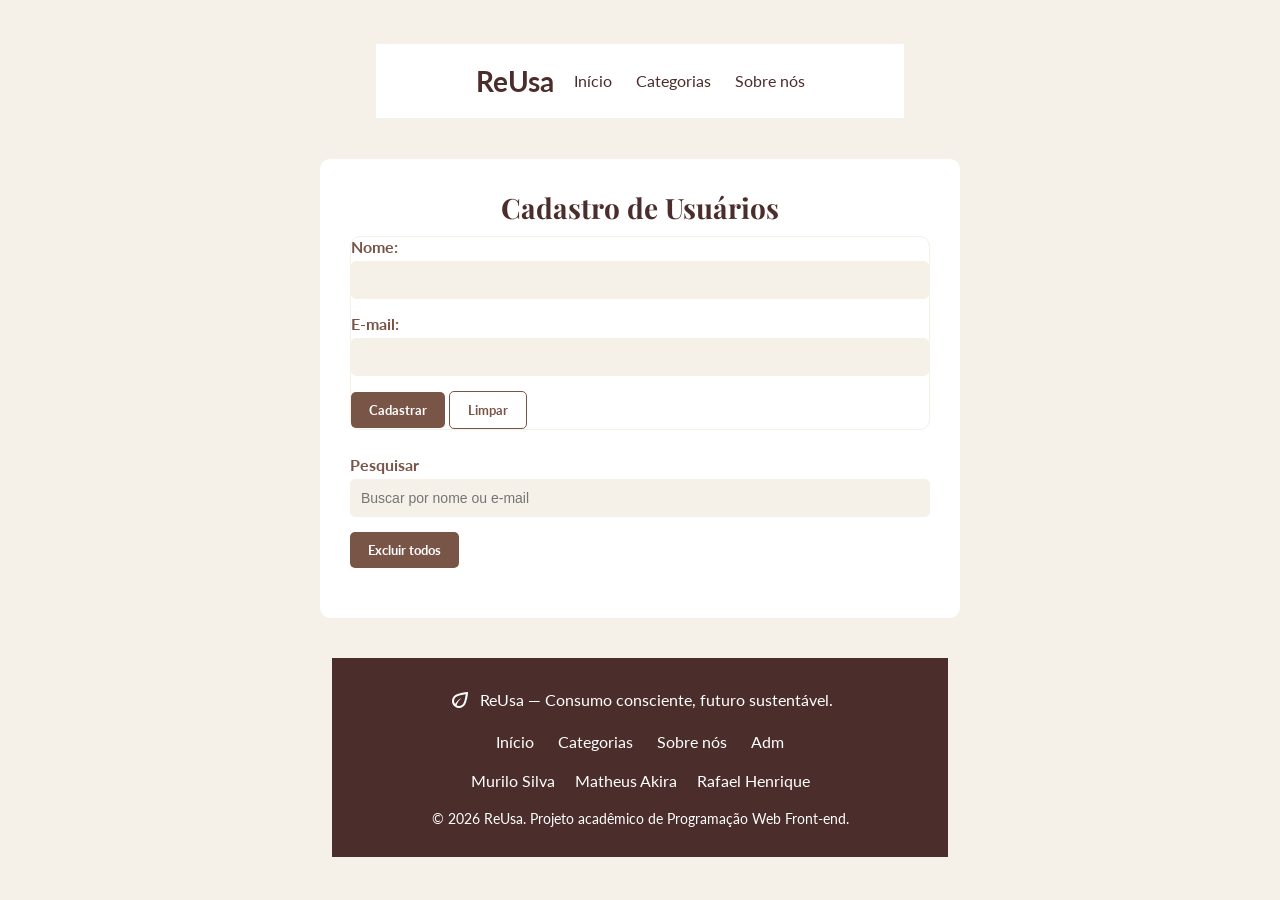
==== adm.html @ 1a183d47 "Página adm com cadastro de usuários em localStorage" ====
<!DOCTYPE html>
<html lang="pt-br">
<head>
    <meta charset="UTF-8" />
    <meta name="viewport" content="width=device-width, initial-scale=1.0" />
    <title>Adm - ReUsa</title>
    <link rel="stylesheet" href="style.css" />
    <link rel="stylesheet" href="styles/adm.css">
    <link
      href="https://fonts.googleapis.com/icon?family=Material+Icons+Outlined"
      rel="stylesheet"
    />
    <link rel="preconnect" href="https://fonts.googleapis.com" />
    <link rel="preconnect" href="https://fonts.gstatic.com" crossorigin />
    <link
      href="https://fonts.googleapis.com/css2?family=Lato:ital,wght@0,100;0,300;0,400;0,700;0,900;1,100;1,300;1,400;1,700;1,900&family=Playfair+Display:ital,wght@0,400..900;1,400..900&display=swap"
      rel="stylesheet"
    />
</head>
<body>
    <header class="cabecalho">
      <h1 class="logo">ReUsa</h1>

      <nav class="menu-navegacao">
        <ul class="lista-navegacao">
          <li><a href="principal.html#inicio">Início</a></li>
          <li><a href="principal.html#categorias">Categorias</a></li>
          <li><a href="principal.html#sobre">Sobre nós</a></li>
        </ul>
      </nav>
    </header>

    <main class="painel-adm">
        <h2 class="titulo-secao">Cadastro de Usuários</h2>

        <form id="form-cadastro">
            <label class="rotulo" for="campo-nome">Nome:</label>
            <input class="campo" type="text" id="campo-nome" name="nome" required>

            <label class="rotulo" for="campo-email">E-mail:</label>
            <input class="campo" type="email" id="campo-email" name="email" required>

            <button class="botao" type="submit" id="btn-cadastrar">Cadastrar</button>
            <button class="botao botao-secundario" type="button" id="btn-limpar">Limpar</button>
        </form>

        <label class="rotulo" for="campo-pesquisa">Pesquisar</label>
        <input class="campo" type="search" id="campo-pesquisa" placeholder="Buscar por nome ou e-mail">

        <button class="botao" type="button" id="btn-excluir-todos">Excluir todos</button>

        <ul id="lista-usuarios"></ul>
    </main>

    <footer class="rodape">
      <p class="texto-rodape">
        <i class="material-icons-outlined">eco</i>
        ReUsa — Consumo consciente, futuro sustentável.
      </p>

      <nav class="navegacao-rodape">
        <ul class="lista-rodape">
          <li><a href="principal.html#inicio">Início</a></li>
          <li><a href="principal.html#categorias">Categorias</a></li>
          <li><a href="principal.html#sobre">Sobre nós</a></li>
          <li><a href="adm.html">Adm</a></li>
        </ul>
      </nav>

      <nav class="navegacao-integrantes">
        <ul class="lista-integrantes">
          <li><a href="curriculos/murilo/cur-murilo.html" target="_blank">Murilo Silva</a></li>
          <li><a href="curriculos/akira/cur-akira.html" target="_blank">Matheus Akira</a></li>
          <li><a href="curriculos/rafael/cur-rafael.html" target="_blank">Rafael Henrique</a></li>
        </ul>
      </nav>

      <p class="direitos-autorais">
        &copy; 2026 ReUsa. Projeto acadêmico de Programação Web Front-end.
      </p>
    </footer>

    <script src="js/adm.js"></script>
</body>
</html>
---- style.css ----
@import url("styles/form.css");
@import url("styles/principal.css");

:root{
    --branco: #ffffff;
    --creme: #F5F0E8;
    --marrom: #4B2E2B;
    --marrom-claro: #795548;
    --fonte-principal: "Lato", sans-serif;
    --fonte-titulo: "Playfair Display", serif;
}

* {
  margin: 0;
  padding: 0;
  box-sizing: border-box;
}

body {
  font-family: var(--fonte-principal);
  background-color: var(--creme);
  color: var(--marrom);

  min-height: 100vh;
  display: flex;
  flex-direction: column;
  align-items: center;
  justify-content: center;

  padding: 20px;
}
---- styles/adm.css ----
.painel-adm {
    width: 100%;
    max-width: 640px;
    margin: 40px auto;
    padding: 30px;
    background-color: var(--branco);
    border-radius: 10px;
}

.painel-adm form {
    max-width: none;
    padding: 0;
    margin-bottom: 25px;
}

.botao {
    padding: 10px 18px;
    background-color: var(--marrom-claro);
    color: var(--branco);
    border: none;
    border-radius: 5px;
    font-family: var(--fonte-principal);
    font-weight: bold;
    cursor: pointer;
}

.botao:hover {
    background-color: var(--marrom);
}

.botao-secundario {
    background-color: transparent;
    color: var(--marrom-claro);
    border: 1px solid var(--marrom-claro);
}

.botao-secundario:hover {
    background-color: var(--creme);
}

#lista-usuarios {
    list-style: none;
    margin-top: 20px;
}

#lista-usuarios li {
    display: flex;
    justify-content: space-between;
    align-items: center;
    gap: 15px;
    padding: 12px 15px;
    margin-bottom: 10px;
    background-color: var(--creme);
    border-left: 4px solid var(--marrom-claro);
    border-radius: 5px;
}

.botao-excluir {
    padding: 6px 12px;
    font-size: 13px;
}
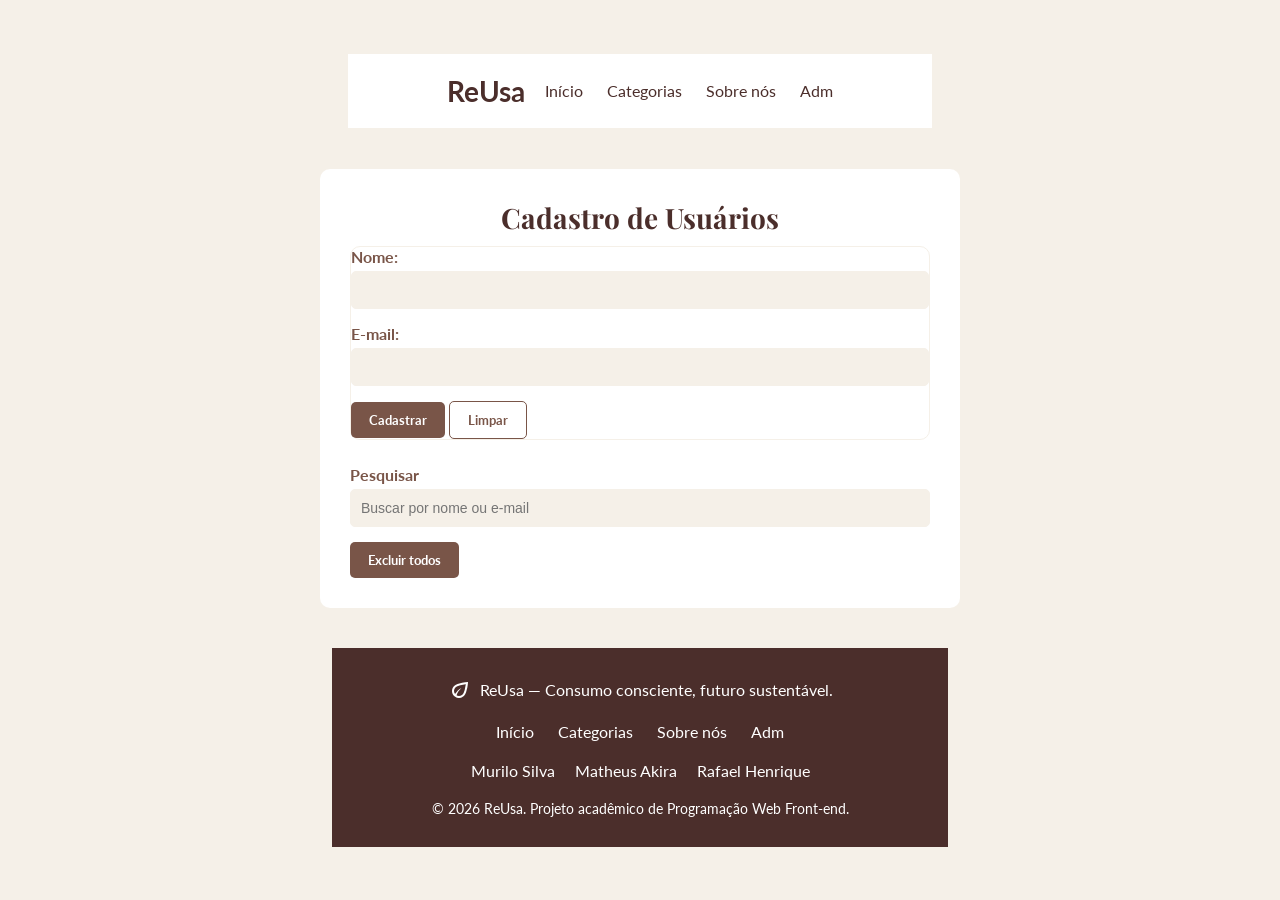
==== commit e305af9a: "link Adm no menu e README do Projeto 2" ====
--- a/adm.html
+++ b/adm.html
@@ -26,6 +26,7 @@
           <li><a href="principal.html#inicio">Início</a></li>
           <li><a href="principal.html#categorias">Categorias</a></li>
           <li><a href="principal.html#sobre">Sobre nós</a></li>
+          <li><a href="adm.html">Adm</a></li>
         </ul>
       </nav>
     </header>
@@ -44,12 +45,12 @@
             <button class="botao botao-secundario" type="button" id="btn-limpar">Limpar</button>
         </form>
 
+        <ul id="lista-usuarios"></ul>
+
         <label class="rotulo" for="campo-pesquisa">Pesquisar</label>
         <input class="campo" type="search" id="campo-pesquisa" placeholder="Buscar por nome ou e-mail">
 
         <button class="botao" type="button" id="btn-excluir-todos">Excluir todos</button>
-
-        <ul id="lista-usuarios"></ul>
     </main>
 
     <footer class="rodape">
--- a/styles/adm.css
+++ b/styles/adm.css
@@ -41,6 +41,7 @@
 #lista-usuarios {
     list-style: none;
     margin-top: 20px;
+    margin-bottom: 20px;
 }
 
 #lista-usuarios li {
